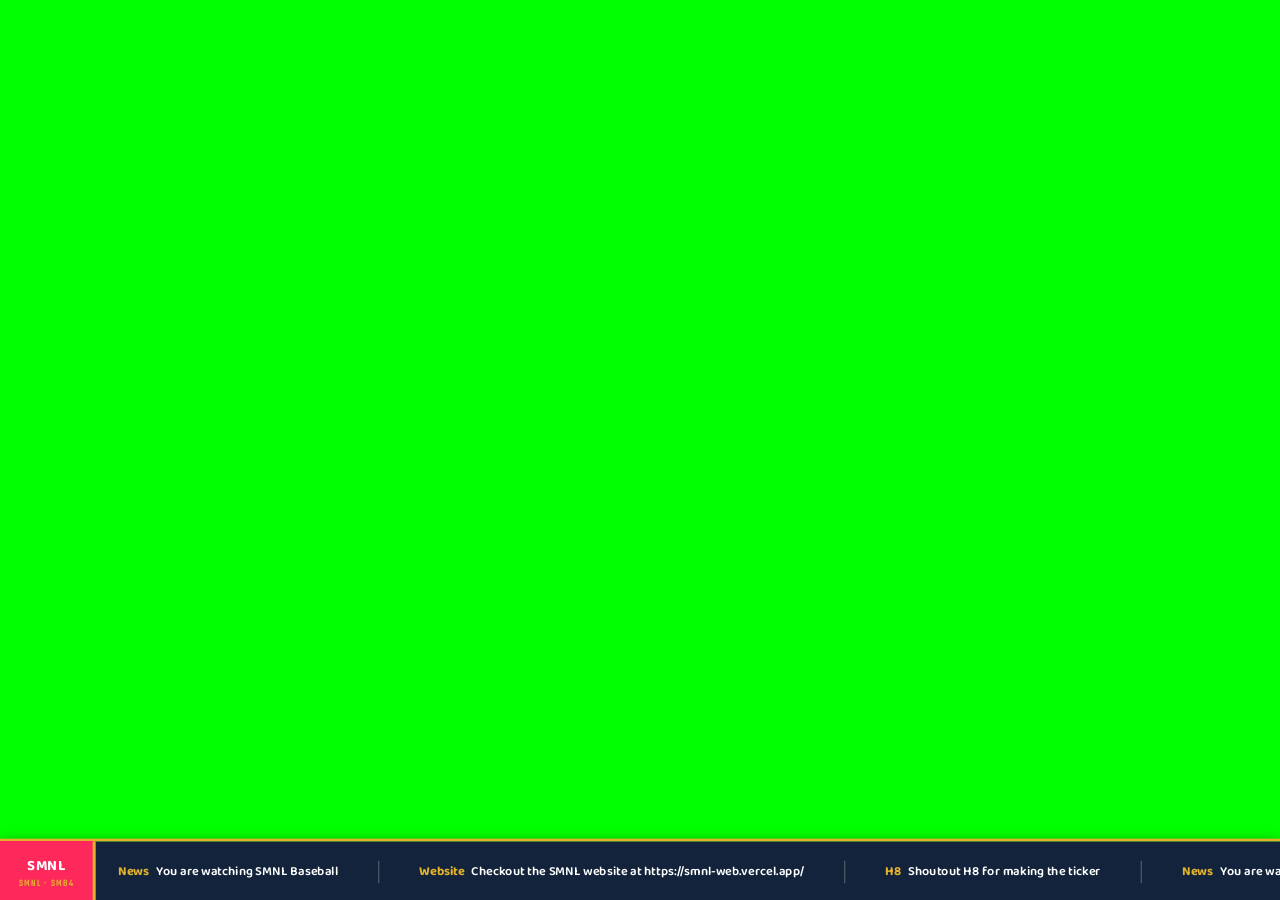
==== index.html @ b87fd97c "refactoring ticker" ====
<!DOCTYPE html>
<html lang="en">
<head>
<meta charset="UTF-8">
<title>SMNL League Ticker — Scores & Headlines</title>

<link rel="stylesheet" href="styles.css">
</head>
<body>

<div class="stage" id="stage">
  <div class="ticker-wrap" id="tickerWrap">
    <div class="ticker-bar">
      <div class="league-tag">
        <div class="name" id="leagueName">SMNL</div>
        <div class="sub">SMNL &middot; SMB4</div>
      </div>
      <div class="score-box" id="scoreBox">
        <div class="score-slide" id="scoreSlide"></div>
      </div>
      <div class="track-wrap">
        <div class="track" id="track"></div>
      </div>
    </div>
  </div>
</div>

<div class="settings-overlay" id="settingsOverlay">
  <div class="settings-card">
    <h2>Ticker Settings</h2>
    <p class="hint">Press <strong>Shift+E</strong> anytime in OBS's Interact window to open or close this panel. Changes apply live and save automatically. Set the OBS Browser Source to match your canvas resolution, then add a <strong>Chroma Key</strong> filter on it (Custom Color, matched to the "Greenscreen" swatch below) so only the ticker bar shows over your scene.</p>

    <div class="settings-section">
      <h3>Colors</h3>
      <div id="colorRows"></div>
    </div>

    <div class="settings-section">
      <h3>Headlines</h3>
      <div id="headlineRows"></div>
      <button class="btn btn-outline" id="addHeadlineBtn" type="button">+ Add headline</button>
    </div>

    <div class="settings-section">
      <h3>Transfer</h3>
      <p class="hint">When you are done editing the colors (outside of OBS), open this modal again in OBS, then paste it in the box, then select Load.</p>
      <textarea class="import-export" id="importExportBox" placeholder="Click 'Copy current settings' to fill this in"></textarea>
      <div class="btn-row">
        <button class="btn btn-outline" id="exportBtn" type="button">Copy current settings</button>
        <button class="btn btn-outline" id="importBtn" type="button">Load settings above</button>
      </div>
    </div>

    <div class="btn-row">
      <button class="btn btn-gold" id="closePanelBtn" type="button">Done</button>
      <button class="btn btn-outline" id="resetBtn" type="button">Reset to defaults</button>
    </div>
  </div>
</div>

<script src="js/config.js"></script>
<script src="js/state.js"></script>
<script src="js/scaling.js"></script>
<script src="js/scores.js"></script>
<script src="js/headlines.js"></script>
<script src="js/settings-panel.js"></script>
<script src="js/main.js"></script>
</body>
</html>
---- styles.css ----
@import url('https://fonts.googleapis.com/css2?family=Teko:wght@500;600;700&family=Baloo+2:wght@600;700&display=swap');

/* ============================================================
   THEME VARIABLES
   Edited live from the Settings panel (Shift+E) - see
   js/config.js THEME_META for which ones show up as color
   pickers, and js/state.js for how edits get applied here.
   ============================================================ */
:root{
  --headline-bg-top: #12233B;
  --headline-bg-bottom: #12233B;
  --text: #FFFFFF;
  --box-bg: #FE285B;
  --accent: #E2B22C;
  --greenscreen: #00FF00;
}

/* ============================================================
   BASE / RESET
   ============================================================ */
html, body{
  margin:0; padding:0;
  background: transparent;
  overflow: hidden;
  width: 100vw; height: 100vh;
}

/* ============================================================
   STAGE & GREENSCREEN BACKDROP
   Fills the actual display/OBS source, whatever size that is.
   Add a Chroma Key filter on the OBS source (matched to
   --greenscreen) so only the ticker bar below survives.
   ============================================================ */
.stage{
  position: fixed;
  inset: 0;
  background: var(--greenscreen);
}

/* ============================================================
   TICKER WRAP - scaling anchor
   Authored at a fixed 1920px design width (js/scaling.js
   DESIGN_W) and scaled via JS transform to match the real
   display width, anchored bottom-left so it always sits flush
   with the bottom of the screen.
   ============================================================ */
.ticker-wrap{
  position: absolute;
  left: 0;
  bottom: 0;
  width: 1920px;
  height: 92px;
  transform-origin: bottom left;
}

.ticker-bar{
  position: relative;
  width: 100%;
  height: 92px;
  background: linear-gradient(180deg, var(--headline-bg-top) 0%, var(--headline-bg-bottom) 100%);
  border-top: 4px solid var(--accent);
  border-bottom: 4px solid var(--accent);
  display: flex;
  align-items: center;
  box-shadow: 0 4px 18px rgba(0,0,0,.35);
}

/* ============================================================
   LEAGUE TAG (left box)
   ============================================================ */
.league-tag{
  flex: 0 0 auto;
  height: 100%;
  display: flex;
  flex-direction: column;
  justify-content: center;
  align-items: center;
  padding: 0 28px;
  background: var(--box-bg);
  border-right: 4px solid var(--accent);
  z-index: 2;
}
.league-tag .name{
  font-family: 'Baloo 2', sans-serif;
  font-weight: 700;
  font-size: 22px;
  color: var(--text);
  letter-spacing: .5px;
  white-space: nowrap;
}
.league-tag .sub{
  font-family: 'Teko', sans-serif;
  font-weight: 500;
  font-size: 15px;
  color: var(--accent);
  letter-spacing: 2px;
  white-space: nowrap;
  margin-top: -2px;
}

/* ============================================================
   SCROLLING HEADLINES TRACK
   .track's content is rendered twice back-to-back by
   js/headlines.js so this marquee animation loops seamlessly.
   ============================================================ */
.track-wrap{
  flex: 1 1 auto;
  height: 100%;
  overflow: hidden;
  position: relative;
}

.track{
  display: flex;
  align-items: center;
  height: 100%;
  width: max-content;
  animation: scroll-left var(--duration, 45s) linear infinite;
}

@keyframes scroll-left{
  from{ transform: translateX(0); }
  to{ transform: translateX(-50%); }
}

.item{
  display: flex;
  align-items: center;
  height: 100%;
  padding: 0 34px;
  white-space: nowrap;
  flex: 0 0 auto;
}

.team{
  font-family: 'Baloo 2', sans-serif;
  font-weight: 700;
  font-size: 21px;
  color: var(--text);
}
.team.win{ color: var(--accent); }

.score{
  font-family: 'Teko', sans-serif;
  font-weight: 600;
  font-size: 34px;
  color: var(--text);
  margin: 0 3px;
  line-height: 1;
}

.at{
  font-family: 'Teko', sans-serif;
  font-size: 20px;
  color: rgba(244,239,225,.55);
  margin: 0 6px;
}

.item .headline{
  font-family: 'Baloo 2', sans-serif;
  font-weight: 600;
  font-size: 19px;
  color: var(--text);
}
.item .headline .flag{
  color: var(--accent);
  font-weight: 700;
  margin-right: 10px;
}

.final-tag{
  font-family: 'Teko', sans-serif;
  font-weight: 600;
  font-size: 16px;
  color: var(--headline-bg-bottom);
  background: var(--accent);
  padding: 3px 9px 1px;
  border-radius: 4px;
  margin-left: 12px;
  letter-spacing: .5px;
}

.divider{
  flex: 0 0 auto;
  width: 2px;
  height: 34px;
  margin: 0 26px;
  background: rgba(244,239,225,.25);
}

/* ============================================================
   SCORE BOX (right box, cycling scores)
   Rendered/rotated by js/scores.js.
   ============================================================ */
.score-box{
  flex: 0 0 auto;
  width: 620px;
  height: 100%;
  position: relative;
  overflow: hidden;
  background: var(--box-bg);
  border-right: 4px solid var(--accent);
  z-index: 2;
}

.score-slide{
  position: absolute;
  top: 0; left: 0;
  width: 100%; height: 100%;
  display: flex;
  align-items: center;
  justify-content: center;
  padding: 0 22px;
  box-sizing: border-box;
}

.score-fit{
  display: inline-flex;
  flex-direction: column;
  align-items: center;
  gap: 8px;
  white-space: nowrap;
  transform-origin: center center;
}

.score-row{
  display: flex;
  align-items: center;
}

.score-row.full-span{
  justify-content: center;
}

.game-label{
  font-family: 'Teko', sans-serif;
  font-weight: 600;
  font-size: 14px;
  color: var(--accent);
  margin-right: 10px;
  letter-spacing: 1px;
}

.score-row.scheduled{
  opacity: .7;
}

.scheduled-text{
  font-family: 'Baloo 2', sans-serif;
  font-weight: 600;
  font-size: 16px;
  font-style: italic;
  color: rgba(244,239,225,.55);
  margin-left: 10px;
}

@keyframes score-enter{
  from{ transform: translateY(100%); opacity: 0; }
  to{ transform: translateY(0); opacity: 1; }
}

.score-slide.enter{
  animation: score-enter .55s cubic-bezier(.2,.8,.3,1);
}

/* ============================================================
   SETTINGS PANEL (Shift+E)
   Built/populated by js/settings-panel.js.
   ============================================================ */
.settings-overlay{
  position: fixed;
  inset: 0;
  background: rgba(0,0,0,.75);
  display: none;
  align-items: center;
  justify-content: center;
  z-index: 9999;
  font-family: 'Baloo 2', sans-serif;
}
.settings-overlay.open{ display: flex; }

.settings-card{
  background: #12233B;
  border: 3px solid #E2B22C;
  border-radius: 12px;
  padding: 24px 28px;
  width: 520px;
  max-width: 90vw;
  max-height: 85vh;
  overflow-y: auto;
  color: #FFFFFF;
}
.settings-card h2{ margin: 0 0 4px; font-size: 20px; color: #E2B22C; }
.settings-card p.hint{ margin: 0 0 18px; font-size: 13px; color: rgba(255,255,255,.7); line-height: 1.4; }
.settings-section{ margin-bottom: 22px; }
.settings-section h3{
  font-size: 13px; letter-spacing: 1px; text-transform: uppercase;
  color: #E2B22C; margin: 0 0 10px;
}

.color-row{
  display: flex; align-items: center; justify-content: space-between;
  margin-bottom: 8px; font-size: 14px;
}
.color-row input[type=color]{
  width: 44px; height: 28px; border: none; border-radius: 4px;
  cursor: pointer; background: none; padding: 0;
}

.headline-row{ display: flex; gap: 6px; margin-bottom: 8px; }
.headline-row input[type=text]{
  background: rgba(255,255,255,.12); border: 1px solid rgba(255,255,255,.35);
  color: #FFFFFF; border-radius: 4px; padding: 6px 8px; font-size: 13px;
  font-family: 'Baloo 2', sans-serif;
}
.headline-row .flag-input{ width: 76px; }
.headline-row .text-input{ flex: 1; }
.headline-row button{
  background: #FE285B; border: none; color: #FFFFFF; border-radius: 4px;
  width: 30px; cursor: pointer; font-weight: 700; font-size: 15px;
}

.btn{
  font-family: 'Baloo 2', sans-serif; font-weight: 700; border: none;
  border-radius: 6px; padding: 9px 16px; cursor: pointer; font-size: 13px;
}
.btn-gold{ background: #E2B22C; color: #FFFFFF; }
.btn-outline{ background: transparent; border: 1.5px solid rgba(255,255,255,.5); color: #FFFFFF; }
.btn-row{ display: flex; gap: 10px; flex-wrap: wrap; margin-top: 6px; }

textarea.import-export{
  width: 100%; box-sizing: border-box; height: 70px; resize: vertical;
  background: rgba(255,255,255,.12); border: 1px solid rgba(255,255,255,.35);
  color: #FFFFFF; border-radius: 4px; padding: 8px; font-family: monospace;
  font-size: 11px; margin-bottom: 10px;
}
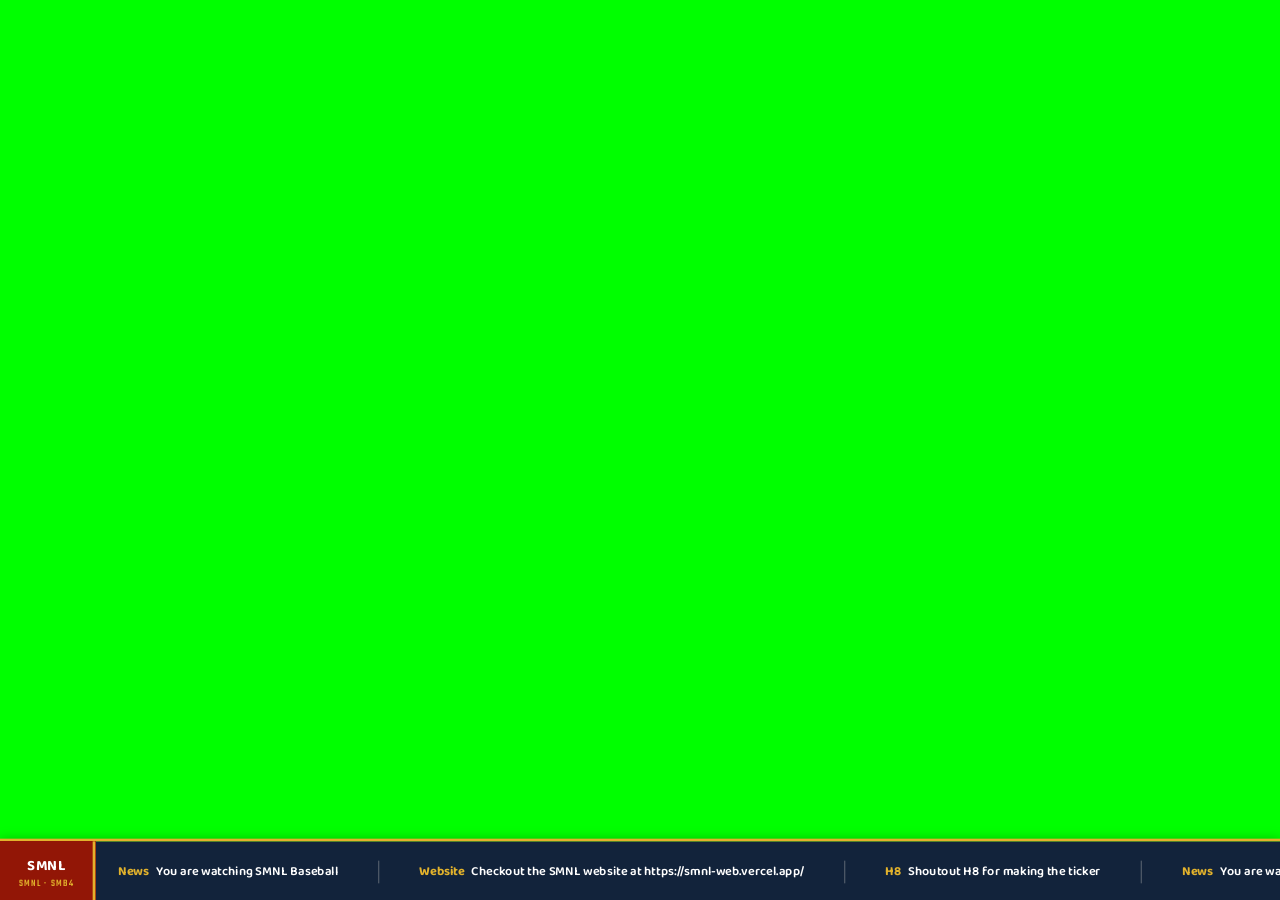
==== commit 591e6580: "changed from shift + e to just a click on the screen" ====
--- a/index.html
+++ b/index.html
@@ -28,7 +28,7 @@
 <div class="settings-overlay" id="settingsOverlay">
   <div class="settings-card">
     <h2>Ticker Settings</h2>
-    <p class="hint">Press <strong>Shift+E</strong> anytime in OBS's Interact window to open or close this panel. Changes apply live and save automatically. Set the OBS Browser Source to match your canvas resolution, then add a <strong>Chroma Key</strong> filter on it (Custom Color, matched to the "Greenscreen" swatch below) so only the ticker bar shows over your scene.</p>
+    <p class="hint">In OBS's Interact window, click anywhere on the page to open this panel. Changes apply live and save automatically. Click <strong>Done</strong> below when you're finished - that's the only thing that closes it, so nothing you type can accidentally dismiss it. Set the OBS Browser Source to match your canvas resolution, then add a <strong>Chroma Key</strong> filter on it (Custom Color, matched to the "Greenscreen" swatch below) so only the ticker bar shows over your scene.</p>
 
     <div class="settings-section">
       <h3>Colors</h3>
--- a/styles.css
+++ b/styles.css
@@ -2,7 +2,8 @@
 
 /* ============================================================
    THEME VARIABLES
-   Edited live from the Settings panel (Shift+E) - see
+   Edited live from the Settings panel (click anywhere to open) -
+   see
    js/config.js THEME_META for which ones show up as color
    pickers, and js/state.js for how edits get applied here.
    ============================================================ */
@@ -264,7 +265,7 @@
 }
 
 /* ============================================================
-   SETTINGS PANEL (Shift+E)
+   SETTINGS PANEL (click anywhere to open, Done to close)
    Built/populated by js/settings-panel.js.
    ============================================================ */
 .settings-overlay{
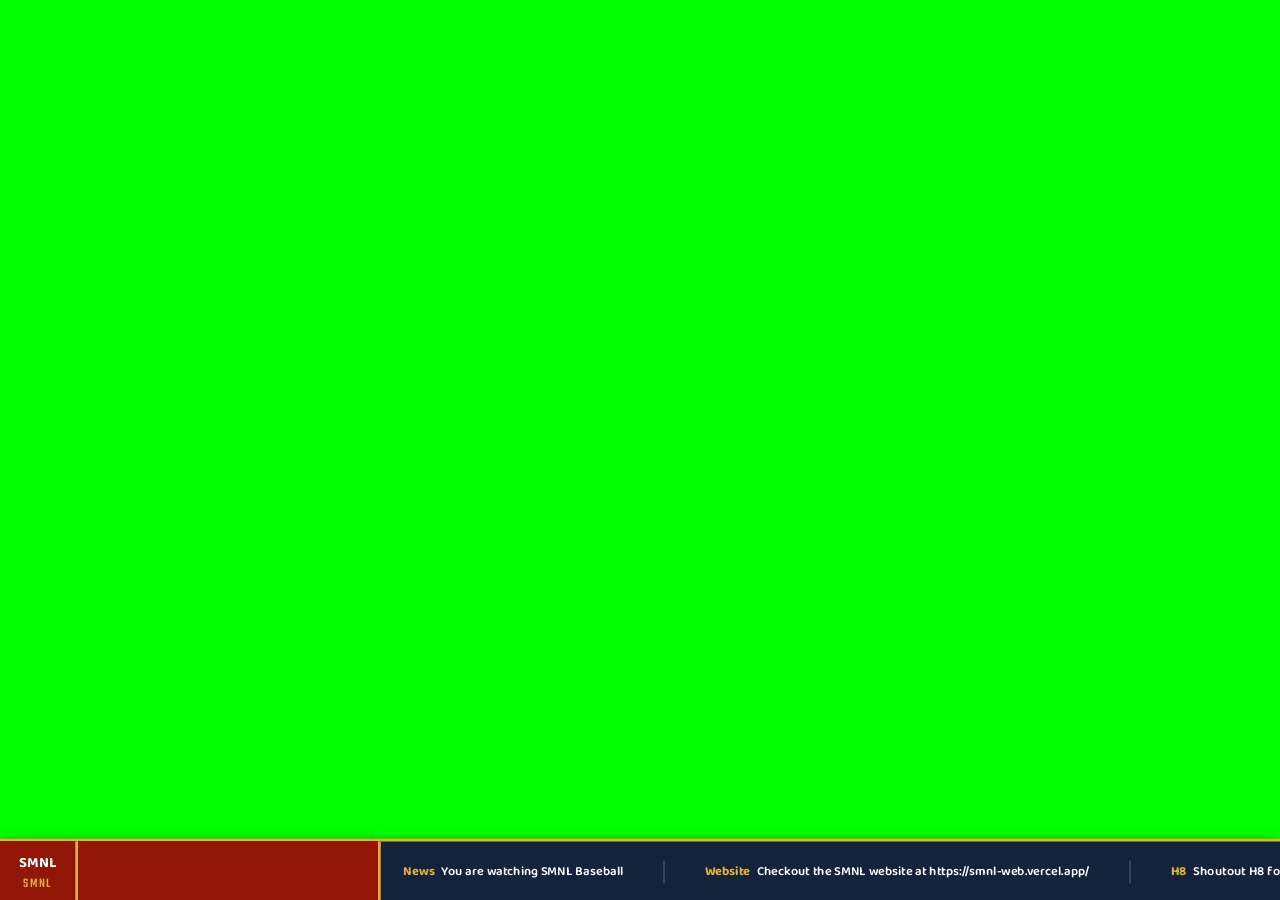
==== commit d1a268bd: "changed sizes of text and score box" ====
--- a/index.html
+++ b/index.html
@@ -13,7 +13,7 @@
     <div class="ticker-bar">
       <div class="league-tag">
         <div class="name" id="leagueName">SMNL</div>
-        <div class="sub">SMNL &middot; SMB4</div>
+        <div class="sub">SMNL</div>
       </div>
       <div class="score-box" id="scoreBox">
         <div class="score-slide" id="scoreSlide"></div>
--- a/styles.css
+++ b/styles.css
@@ -92,7 +92,7 @@
 .league-tag .sub{
   font-family: 'Teko', sans-serif;
   font-weight: 500;
-  font-size: 15px;
+  font-size: 20px;
   color: var(--accent);
   letter-spacing: 2px;
   white-space: nowrap;
@@ -138,6 +138,7 @@
   font-weight: 700;
   font-size: 21px;
   color: var(--text);
+  margin: 0 6px;
 }
 .team.win{ color: var(--accent); }
 
@@ -195,7 +196,7 @@
    ============================================================ */
 .score-box{
   flex: 0 0 auto;
-  width: 620px;
+  width: 450px;
   height: 100%;
   position: relative;
   overflow: hidden;
@@ -224,13 +225,18 @@
   transform-origin: center center;
 }
 
+.score-week-label{
+  font-family: 'Teko', sans-serif;
+  font-weight: 600;
+  font-size: 18px;
+  letter-spacing: 1.5px;
+  text-transform: uppercase;
+  color: var(--accent);
+}
+
 .score-row{
   display: flex;
   align-items: center;
-}
-
-.score-row.full-span{
-  justify-content: center;
 }
 
 .game-label{
@@ -242,15 +248,10 @@
   letter-spacing: 1px;
 }
 
-.score-row.scheduled{
-  opacity: .7;
-}
-
-.scheduled-text{
-  font-family: 'Baloo 2', sans-serif;
-  font-weight: 600;
-  font-size: 16px;
-  font-style: italic;
+.not-played{
+  font-family: 'Baloo 2', sans-serif;
+  font-weight: 600;
+  font-size: 19px;
   color: rgba(244,239,225,.55);
   margin-left: 10px;
 }
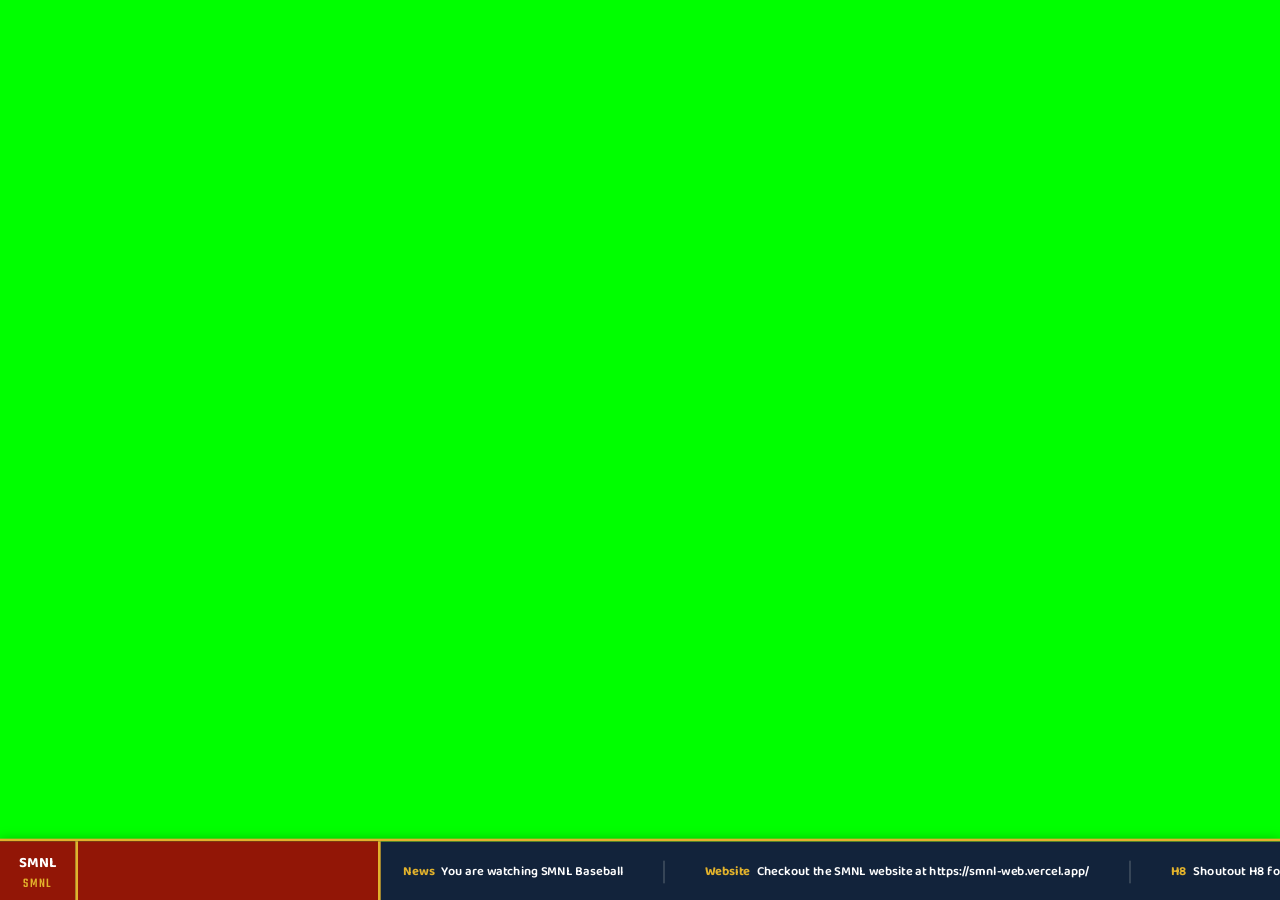
==== commit 43b0cb8e: "headlines scrollable region added" ====
--- a/index.html
+++ b/index.html
@@ -27,33 +27,37 @@
 
 <div class="settings-overlay" id="settingsOverlay">
   <div class="settings-card">
-    <h2>Ticker Settings</h2>
-    <p class="hint">In OBS's Interact window, click anywhere on the page to open this panel. Changes apply live and save automatically. Click <strong>Done</strong> below when you're finished - that's the only thing that closes it, so nothing you type can accidentally dismiss it. Set the OBS Browser Source to match your canvas resolution, then add a <strong>Chroma Key</strong> filter on it (Custom Color, matched to the "Greenscreen" swatch below) so only the ticker bar shows over your scene.</p>
+    <div class="settings-body">
+      <h2>Ticker Settings</h2>
+      <p class="hint">In OBS's Interact window, click anywhere on the page to open this panel. Changes apply live and save automatically. Click <strong>Done</strong> below when you're finished - that's the only thing that closes it, so nothing you type can accidentally dismiss it. Set the OBS Browser Source to match your canvas resolution, then add a <strong>Chroma Key</strong> filter on it (Custom Color, matched to the "Greenscreen" swatch below) so only the ticker bar shows over your scene.</p>
 
-    <div class="settings-section">
-      <h3>Colors</h3>
-      <div id="colorRows"></div>
-    </div>
+      <div class="settings-section">
+        <h3>Colors</h3>
+        <div id="colorRows"></div>
+      </div>
 
-    <div class="settings-section">
-      <h3>Headlines</h3>
-      <div id="headlineRows"></div>
-      <button class="btn btn-outline" id="addHeadlineBtn" type="button">+ Add headline</button>
-    </div>
+      <div class="settings-section">
+        <h3>Headlines</h3>
+        <div id="headlineRows"></div>
+        <button class="btn btn-outline" id="addHeadlineBtn" type="button">+ Add headline</button>
+      </div>
 
-    <div class="settings-section">
-      <h3>Transfer</h3>
-      <p class="hint">When you are done editing the colors (outside of OBS), open this modal again in OBS, then paste it in the box, then select Load.</p>
-      <textarea class="import-export" id="importExportBox" placeholder="Click 'Copy current settings' to fill this in"></textarea>
-      <div class="btn-row">
-        <button class="btn btn-outline" id="exportBtn" type="button">Copy current settings</button>
-        <button class="btn btn-outline" id="importBtn" type="button">Load settings above</button>
+      <div class="settings-section">
+        <h3>Transfer</h3>
+        <p class="hint">When you are done editing the colors (outside of OBS), open this modal again in OBS, then paste it in the box, then select Load.</p>
+        <textarea class="import-export" id="importExportBox" placeholder="Click 'Copy current settings' to fill this in"></textarea>
+        <div class="btn-row">
+          <button class="btn btn-outline" id="exportBtn" type="button">Copy current settings</button>
+          <button class="btn btn-outline" id="importBtn" type="button">Load settings above</button>
+        </div>
       </div>
     </div>
 
-    <div class="btn-row">
-      <button class="btn btn-gold" id="closePanelBtn" type="button">Done</button>
-      <button class="btn btn-outline" id="resetBtn" type="button">Reset to defaults</button>
+    <div class="settings-footer">
+      <div class="btn-row">
+        <button class="btn btn-gold" id="closePanelBtn" type="button">Done</button>
+        <button class="btn btn-outline" id="resetBtn" type="button">Reset to defaults</button>
+      </div>
     </div>
   </div>
 </div>
--- a/styles.css
+++ b/styles.css
@@ -11,7 +11,8 @@
   --headline-bg-top: #12233B;
   --headline-bg-bottom: #12233B;
   --text: #FFFFFF;
-  --box-bg: #FE285B;
+  --box-bg-top: #921606;
+  --box-bg-bottom: #921606;
   --accent: #E2B22C;
   --greenscreen: #00FF00;
 }
@@ -77,10 +78,11 @@
   justify-content: center;
   align-items: center;
   padding: 0 28px;
-  background: var(--box-bg);
+  background: linear-gradient(180deg, var(--box-bg-top) 0%, var(--box-bg-bottom) 100%);
   border-right: 4px solid var(--accent);
   z-index: 2;
 }
+
 .league-tag .name{
   font-family: 'Baloo 2', sans-serif;
   font-weight: 700;
@@ -89,6 +91,7 @@
   letter-spacing: .5px;
   white-space: nowrap;
 }
+
 .league-tag .sub{
   font-family: 'Teko', sans-serif;
   font-weight: 500;
@@ -200,7 +203,7 @@
   height: 100%;
   position: relative;
   overflow: hidden;
-  background: var(--box-bg);
+  background: linear-gradient(180deg, var(--box-bg-top) 0%, var(--box-bg-bottom) 100%);
   border-right: 4px solid var(--accent);
   z-index: 2;
 }
@@ -285,12 +288,25 @@
   background: #12233B;
   border: 3px solid #E2B22C;
   border-radius: 12px;
-  padding: 24px 28px;
   width: 520px;
   max-width: 90vw;
   max-height: 85vh;
+  color: #FFFFFF;
+  display: flex;
+  flex-direction: column;
+  overflow: hidden;
+}
+
+.settings-body{
   overflow-y: auto;
-  color: #FFFFFF;
+  padding: 24px 28px;
+  flex: 1 1 auto;
+  min-height: 0;
+}
+.settings-footer{
+  flex: 0 0 auto;
+  padding: 16px 28px 20px;
+  border-top: 1px solid rgba(255,255,255,.15);
 }
 .settings-card h2{ margin: 0 0 4px; font-size: 20px; color: #E2B22C; }
 .settings-card p.hint{ margin: 0 0 18px; font-size: 13px; color: rgba(255,255,255,.7); line-height: 1.4; }
@@ -309,6 +325,11 @@
   cursor: pointer; background: none; padding: 0;
 }
 
+#headlineRows{
+  max-height: 220px;
+  overflow-y: auto;
+  margin-bottom: 8px;
+}
 .headline-row{ display: flex; gap: 6px; margin-bottom: 8px; }
 .headline-row input[type=text]{
   background: rgba(255,255,255,.12); border: 1px solid rgba(255,255,255,.35);
